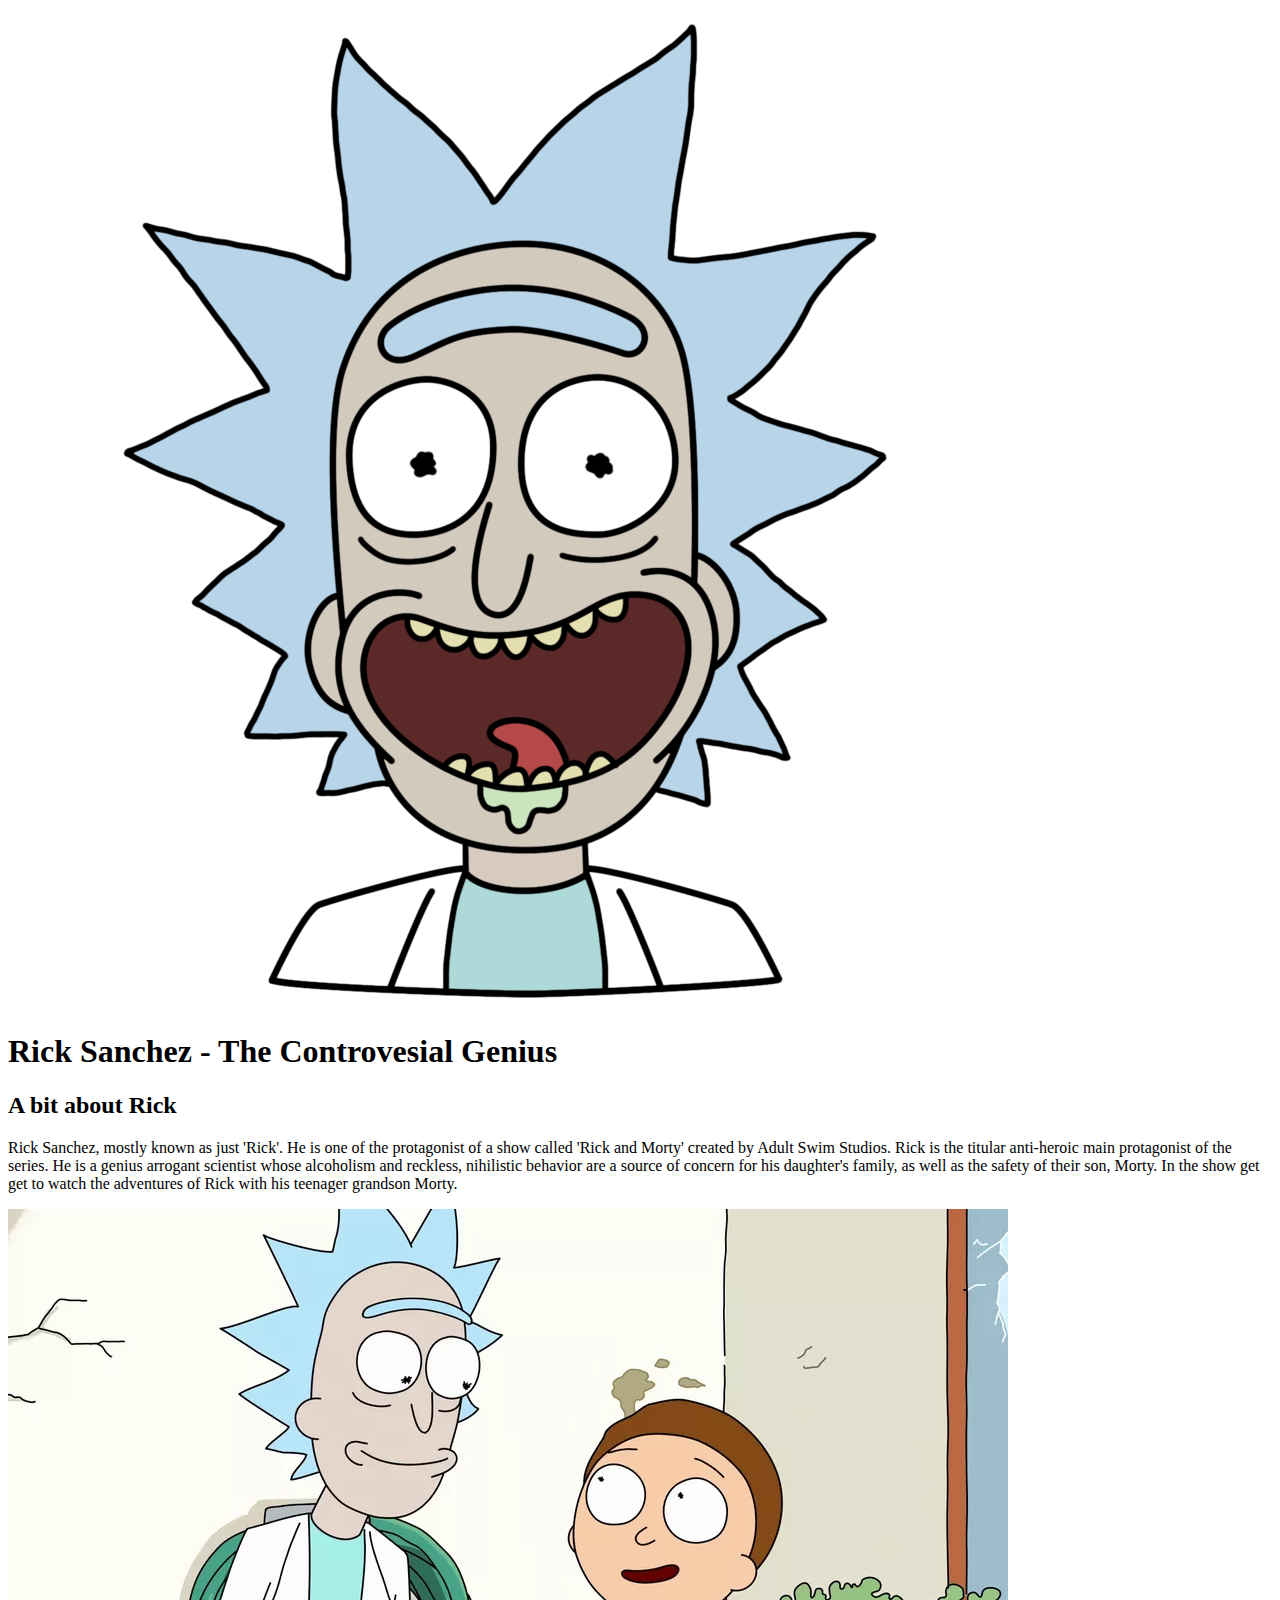
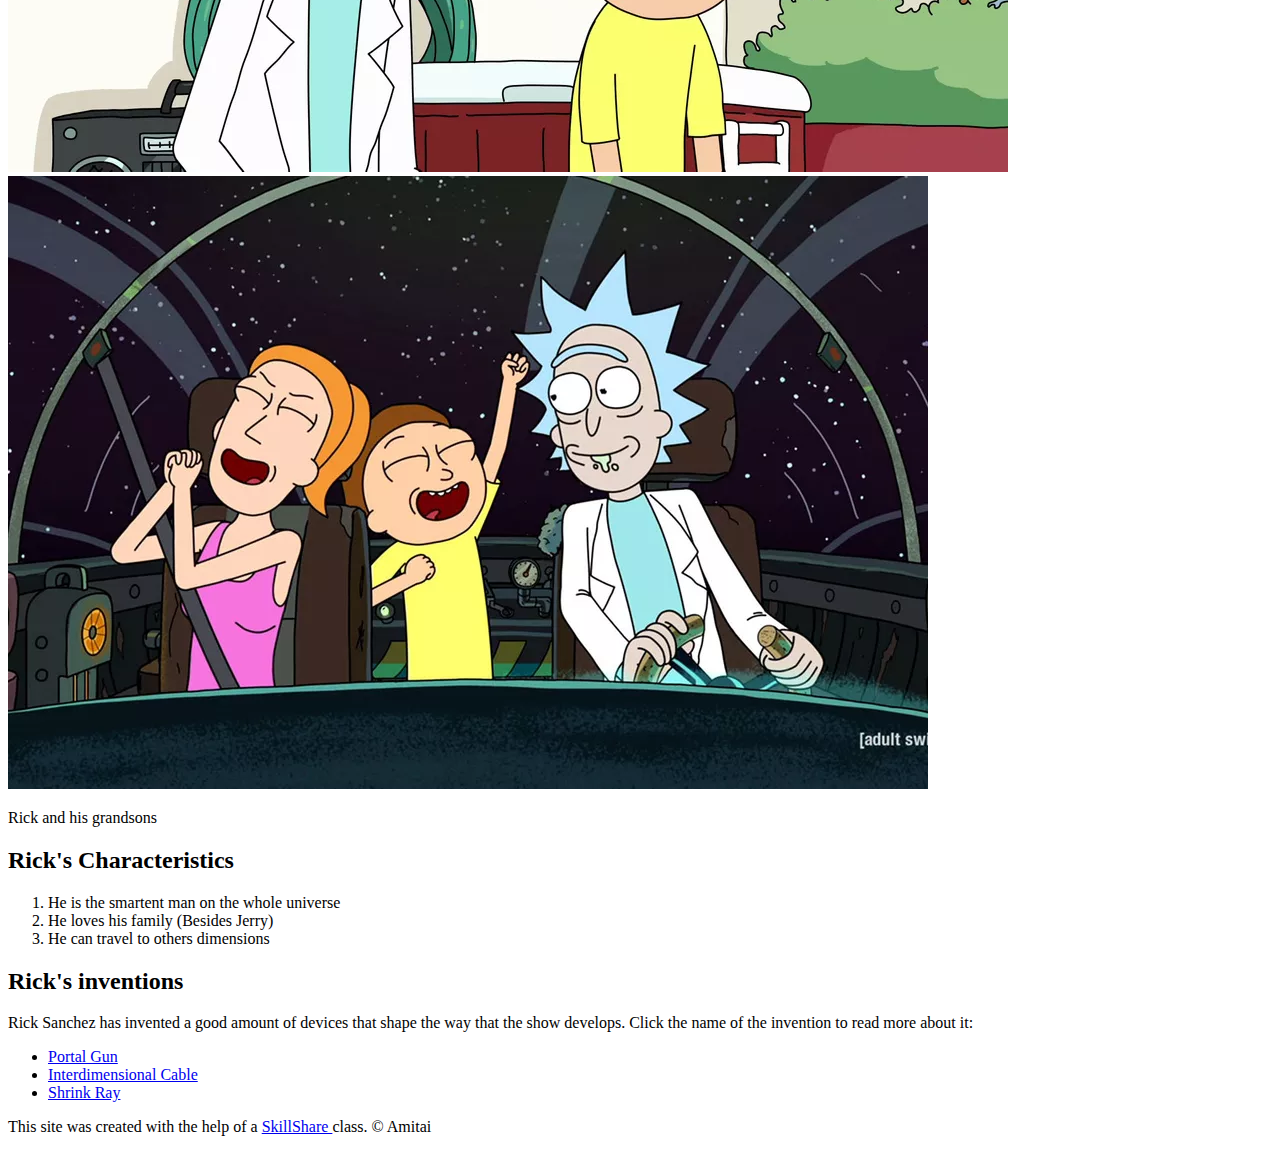
==== index.html @ 68807b87 "Added our characther index.html fila and a few images" ====
<!DOCTYPE html>
<html>
<head>
	<title>Rick Sanchez</title>
	<link rel="icon" href="img/rickavatar.png">
</head>
<body>
	<!-- header element-->
	<header>
	<img src="img/rickavatar.png">
	<h1>Rick Sanchez - The Controvesial Genius</h1>
	</header>

	<!-- main element -->
	<main>
		<h2>A bit about Rick</h2>
		<p>Rick Sanchez, mostly known as just 'Rick'. He is one of the protagonist of a show called 'Rick and Morty' created by Adult Swim Studios.
		Rick is the titular anti-heroic main protagonist of the series. He is a genius  arrogant scientist whose alcoholism and reckless, nihilistic behavior are a source of concern for his daughter's family, as well as the safety of their son, Morty.
		In the show get get to watch the adventures of Rick with his teenager grandson Morty. </p>
		<img src="img/rick1.jpeg">
		<img src="img/rick2.jpeg">
		<p>Rick and his grandsons</p>
		<!-- Chracteristics -->
		<h2>Rick's Characteristics</h2>
		<ol>
			<li>He is the smartent man on the whole universe</li>
			<li>He loves his family (Besides Jerry)</li>
			<li>He can travel to others dimensions</li>
		</ol>
		<!-- Inventions -->
		<h2>Rick's inventions</h2>
		<p>Rick Sanchez has invented a good amount of devices that shape the way that the show develops. Click the name of the invention to read more about it: </p>
		<ul>
			<li><a target="_blank" href="https://rickandmorty.fandom.com/wiki/Portal_Gun">Portal Gun</a></li>
			<li><a target="_blank" href="https://rickandmorty.fandom.com/wiki/Interdimensional_Cable">Interdimensional Cable</a></li>	
			<li><a target="_blank" href="https://rickandmorty.fandom.com/wiki/Shrink_ray">Shrink Ray</a></li>		
		</ul>
	</main>
	<!-- Footer element -->
	<footer>
		<p>This site was created with the help of a <a href="https://www.skillshare.com/home"> SkillShare </a> class. &copy; Amitai</p>
	</footer>
</body>
</html>
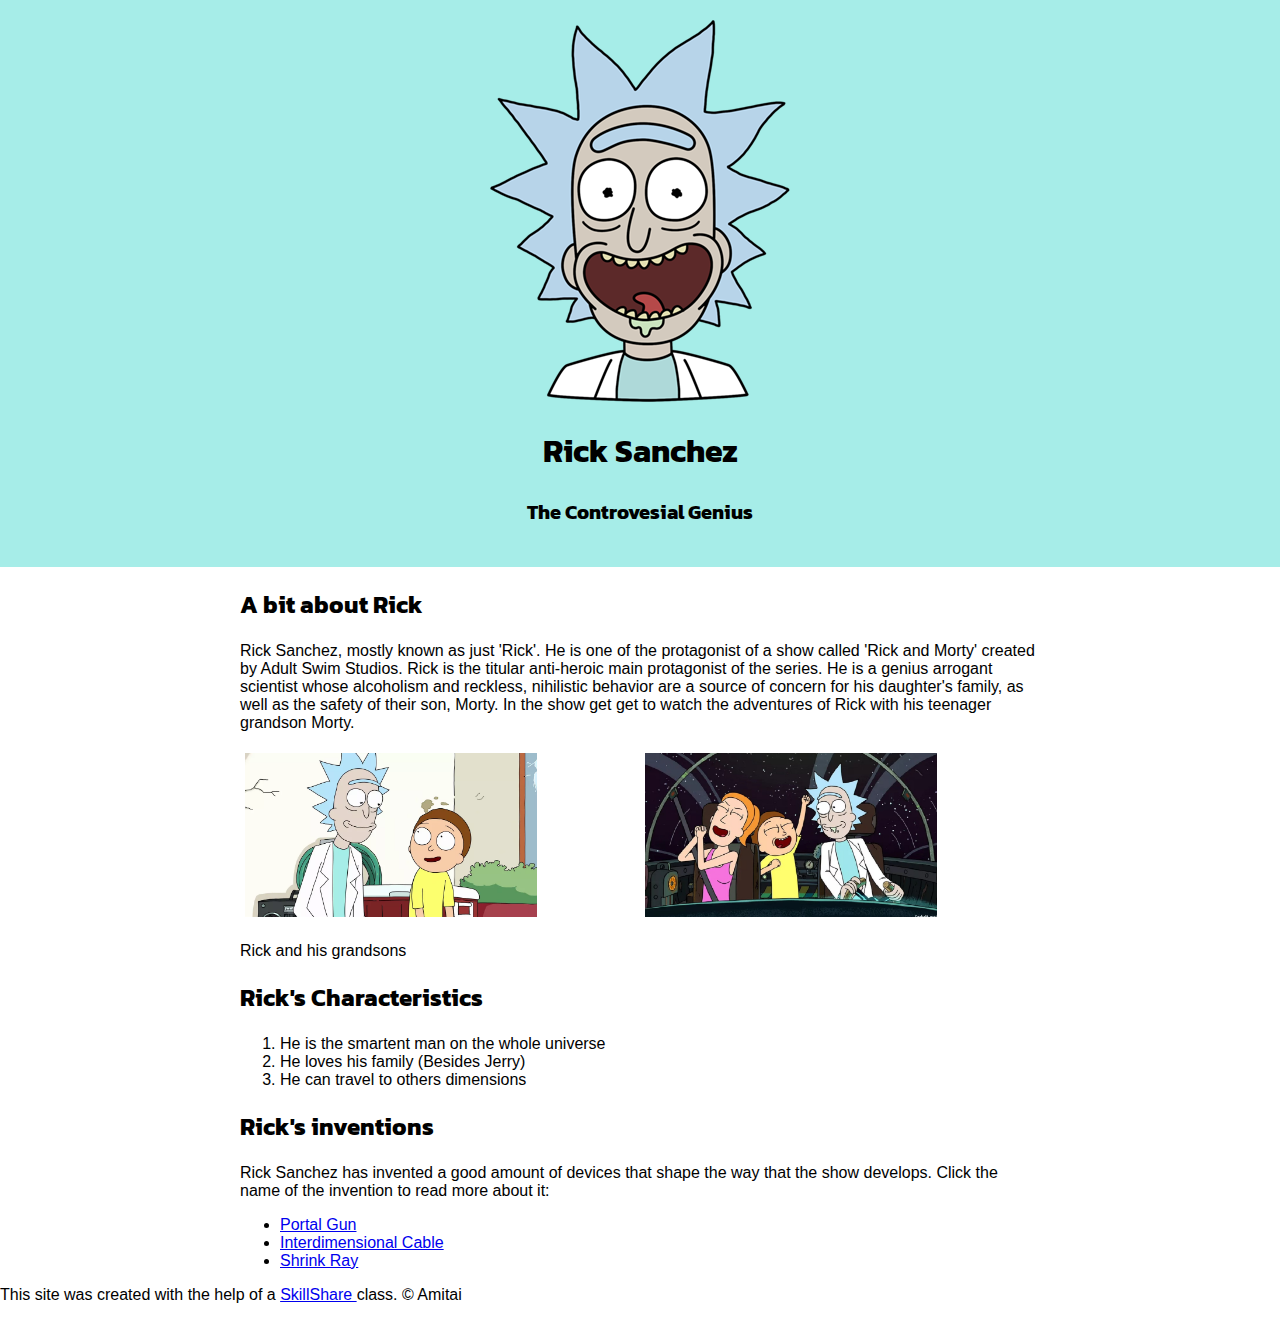
==== commit 3887272c: "Added css elements" ====
--- a/index.html
+++ b/index.html
@@ -3,12 +3,15 @@
 <head>
 	<title>Rick Sanchez</title>
 	<link rel="icon" href="img/rickavatar.png">
+	<link rel="stylesheet" type="text/css" href="css/hero.css">
+	<link href="https://fonts.googleapis.com/css2?family=Kanit&display=swap" rel="stylesheet"> 
 </head>
 <body>
 	<!-- header element-->
 	<header>
 	<img src="img/rickavatar.png">
-	<h1>Rick Sanchez - The Controvesial Genius</h1>
+	<h1>Rick Sanchez</h1>
+	<h3>The Controvesial Genius</h3>
 	</header>
 
 	<!-- main element -->
@@ -17,8 +20,14 @@
 		<p>Rick Sanchez, mostly known as just 'Rick'. He is one of the protagonist of a show called 'Rick and Morty' created by Adult Swim Studios.
 		Rick is the titular anti-heroic main protagonist of the series. He is a genius  arrogant scientist whose alcoholism and reckless, nihilistic behavior are a source of concern for his daughter's family, as well as the safety of their son, Morty.
 		In the show get get to watch the adventures of Rick with his teenager grandson Morty. </p>
-		<img src="img/rick1.jpeg">
-		<img src="img/rick2.jpeg">
+		<div class="row">
+			<div class="column">
+				<img src="img/rick1.jpeg">
+			</div>
+			<div class="column">
+				<img src="img/rick2.jpeg">
+			</div>
+		</div>
 		<p>Rick and his grandsons</p>
 		<!-- Chracteristics -->
 		<h2>Rick's Characteristics</h2>
--- a/css/hero.css
+++ b/css/hero.css
@@ -0,0 +1,40 @@
+body{
+	margin: 0;
+	font-family: 'Helvetica', 'Arial', sans-serif
+}
+header{
+	background-color: #a6ede8;
+	text-align: center;
+	padding-top: 20px;
+	padding-bottom: 20px;
+	padding-left: 20px;
+	padding-right: 20px;
+}
+h1, h2, h3{
+	font-family: 'Kanit', sans-serif;
+}
+}
+header h1{
+	color:black;
+	font-size: 60px
+}
+header h3{
+	font-size: 20px;
+}
+.row {
+  display: flex;
+}
+
+.column {
+  flex: 50%;
+  padding: 5px;
+}
+main{
+	max-width:800px;
+	margin: 0 auto;
+	padding: 0 20px;
+}
+main img{
+	max-width: 75%;
+
+}
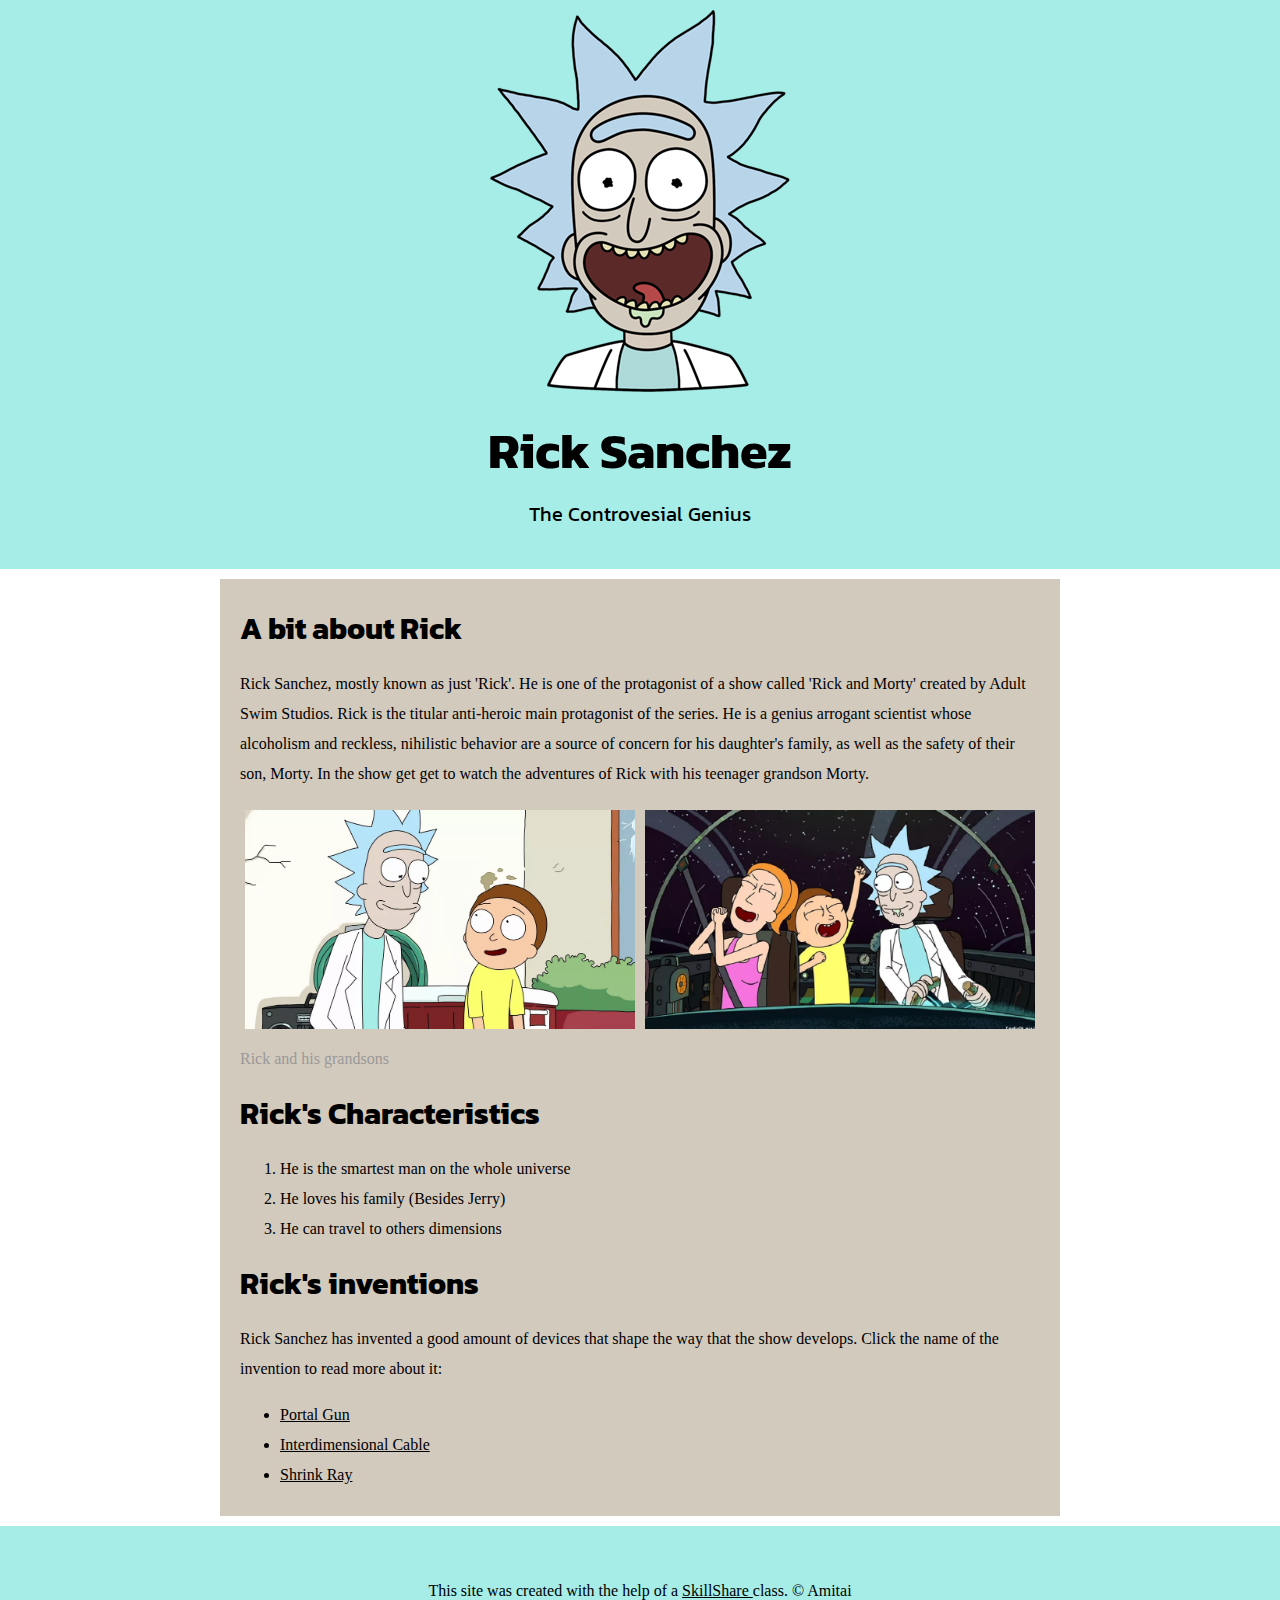
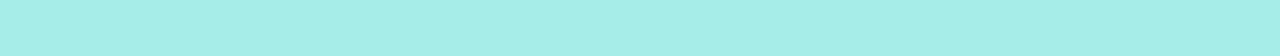
==== commit 88718ace: "Wrote the CSS for the character website and changed some HTML" ====
--- a/index.html
+++ b/index.html
@@ -11,7 +11,7 @@
 	<header>
 	<img src="img/rickavatar.png">
 	<h1>Rick Sanchez</h1>
-	<h3>The Controvesial Genius</h3>
+	<p class="subtext">The Controvesial Genius</p>
 	</header>
 
 	<!-- main element -->
@@ -28,11 +28,11 @@
 				<img src="img/rick2.jpeg">
 			</div>
 		</div>
-		<p>Rick and his grandsons</p>
+		<p class="caption">Rick and his grandsons</p>
 		<!-- Chracteristics -->
 		<h2>Rick's Characteristics</h2>
 		<ol>
-			<li>He is the smartent man on the whole universe</li>
+			<li>He is the smartest man on the whole universe</li>
 			<li>He loves his family (Besides Jerry)</li>
 			<li>He can travel to others dimensions</li>
 		</ol>
--- a/css/hero.css
+++ b/css/hero.css
@@ -1,24 +1,26 @@
 body{
 	margin: 0;
-	font-family: 'Helvetica', 'Arial', sans-serif
+	font-family: 'Arial', 'Helvetica', sans-serif
+	font-size: 15px;
+	line-height: 30px;
 }
 header{
 	background-color: #a6ede8;
 	text-align: center;
-	padding-top: 20px;
+	padding-top: 10px;
 	padding-bottom: 20px;
 	padding-left: 20px;
 	padding-right: 20px;
 }
-h1, h2, h3{
+h1, h2, p.subtext{
 	font-family: 'Kanit', sans-serif;
 }
-}
+
 header h1{
 	color:black;
-	font-size: 60px
+	font-size: 50px
 }
-header h3{
+header p{
 	font-size: 20px;
 }
 .row {
@@ -30,11 +32,35 @@
   padding: 5px;
 }
 main{
+	background-color: #D3CABE;
 	max-width:800px;
-	margin: 0 auto;
-	padding: 0 20px;
+	margin: 10px auto;
+	padding:10px 20px;
 }
 main img{
-	max-width: 75%;
-
+	max-width: 100%;
 }
+h2{
+	font-size: 30px;
+	color: black
+	margin:40px 0 10px;
+}
+a{
+	color:black;
+}
+a:hover{
+	color: blue
+}
+footer{
+	background-color: #a6ede8;
+	text-align: center;
+	padding: 50px;
+}
+footer p{
+	margin: 0;
+}
+p.caption{
+	color: #999999;
+	font font-style: italic;
+	margin-top: 0;
+}